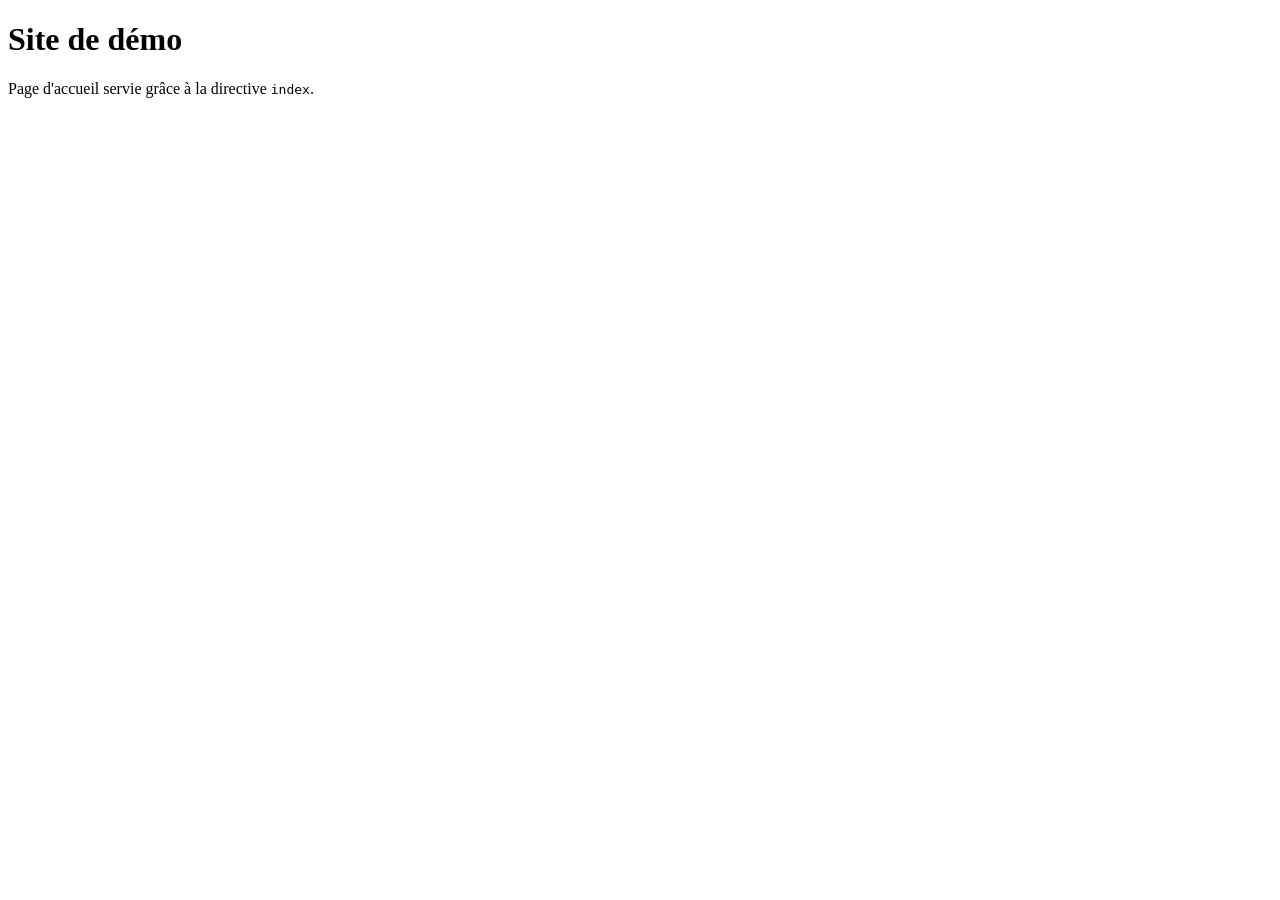
==== www/demo/index.html @ c509e409 "Demo configs for the evaluation: ports, body limit, error pages, routes Co-Authored-By: Claude Opus " ====
<!DOCTYPE html>
<html lang="fr">
<head><meta charset="UTF-8"><title>Demo - webserv</title></head>
<body>
    <h1>Site de démo</h1>
    <p>Page d'accueil servie grâce à la directive <code>index</code>.</p>
</body>
</html>
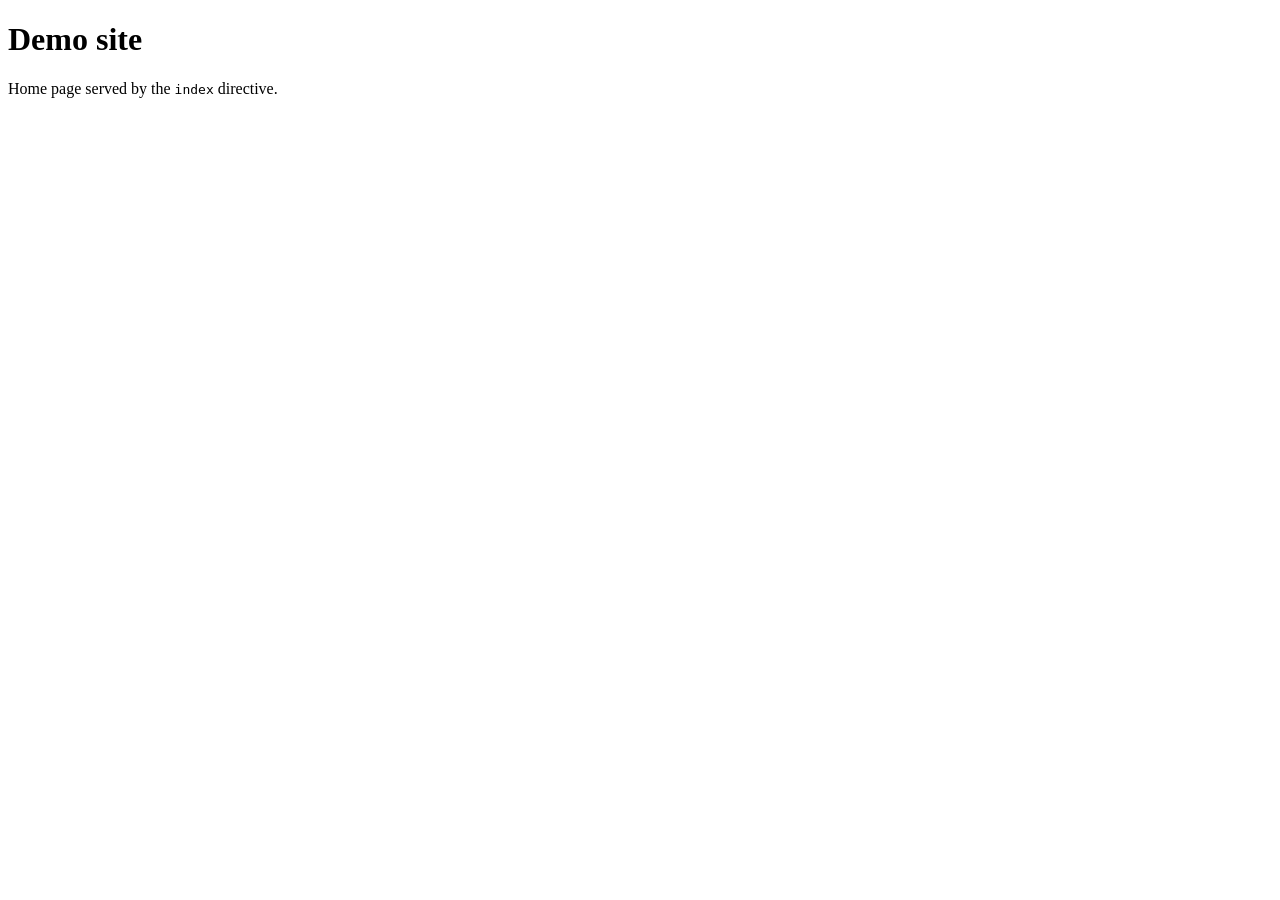
==== commit a0158074: "Ignore empty lines before the request line, English names in the demo configs Empty lines sent befor" ====
--- a/www/demo/index.html
+++ b/www/demo/index.html
@@ -1,8 +1,8 @@
 <!DOCTYPE html>
-<html lang="fr">
+<html lang="en">
 <head><meta charset="UTF-8"><title>Demo - webserv</title></head>
 <body>
-    <h1>Site de démo</h1>
-    <p>Page d'accueil servie grâce à la directive <code>index</code>.</p>
+    <h1>Demo site</h1>
+    <p>Home page served by the <code>index</code> directive.</p>
 </body>
 </html>
